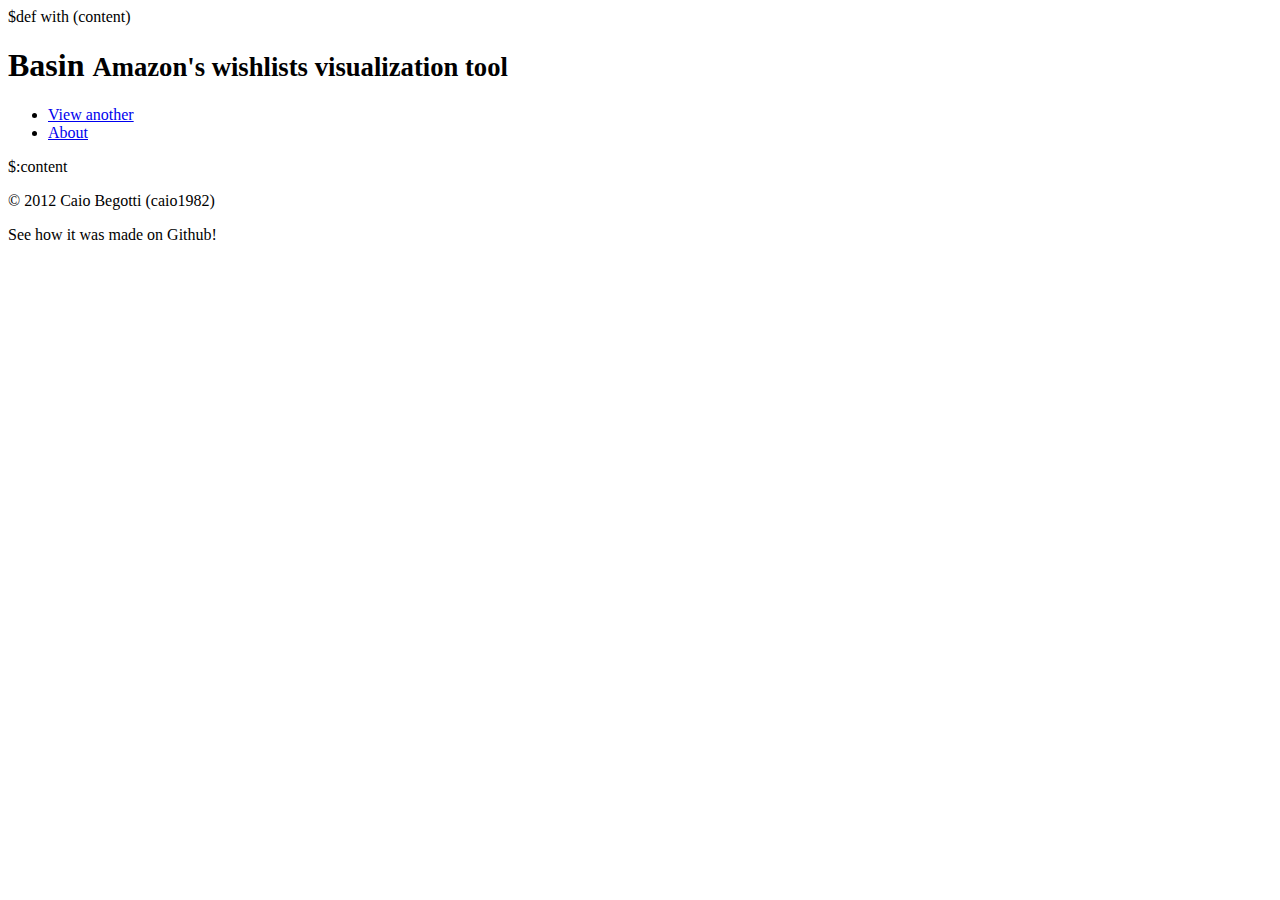
==== templates/index.html @ b3a435af "changing font types" ====
$def with (content)
<!DOCTYPE HTML>
<html lang="en">
  
  <head>
    <link href='http://fonts.googleapis.com/css?family=Caesar+Dressing' rel='stylesheet' type='text/css'>
    <link href='http://fonts.googleapis.com/css?family=Quando&subset=latin,latin-ext' rel='stylesheet' type='text/css'>

    <link href="static/bootstrap.css" media="screen" rel="stylesheet" type="text/css" />
    <link href="static/bootstrap-responsive.css" media="screen" rel="stylesheet" type="text/css" />
    <link href="static/bootstrap-style.css" media="screen" rel="stylesheet" type="text/css" />
    <link href="static/fontawesome.css" media="screen" rel="stylesheet" type="text/css" />
    <link href="static/famfamfam-flags.css" media="screen" rel="stylesheet" type="text/css" />
    <link href="static/bootstrap-override.css" media="screen" rel="stylesheet" type="text/css" />

    <script src="static/jquery-latest.min.js"></script>
    <script src="static/bootstrap-button.js"></script>

    <title>Search</title>
    <link rel="shortcut icon" href="static/favicon.png" type="image/png" />

    <meta charset="utf-8" />
    <meta name="description" content="Your Amazon wishlists with a twist, easy to read and check its cash value." />
    <meta name="keywords" content="Amazon, Wishlist, Books, Shopping, Cart, List, Wishes" />
    <meta name="author" content="Caio Begotti <caio1982>" />
    <meta name="viewport" content="width=device-width,user-scalable=no" />  
    <meta name="apple-mobile-web-app-status-bar-style" content="black" />
    <meta name="apple-mobile-web-app-capable" content="yes" />
  </head>
  
  <body>
    <div class="container-fluid container-fluid-1">
      <div class="well">
        <div class="page-header">
          <h1>Basin <small>Amazon's wishlists visualization tool</small> 
          </h1>
        </div>
        <div class="navbar">
          <div class="navbar-inner">
            <a class="brand" href="http://basin.ueberalles.net"><i class="icon-home"></i></a>
            <ul class="nav">
              <li class="divider active"><a href="/" class="a-1">View another<br></a>
              </li>
              <li class="divider"><a href="about" class="a-1">About</a>
              </li>
            </ul>
          </div>
        </div>
      </div>
    </div>
    <div class="container basin-content">
      $:content
    </div>
    <div class="container-fluid">
      <p class="p-1">© 2012 Caio Begotti (caio1982)</p>
      <p class="p-1">See how it was made on Github!</p>
    </div>
  </body>

</html>
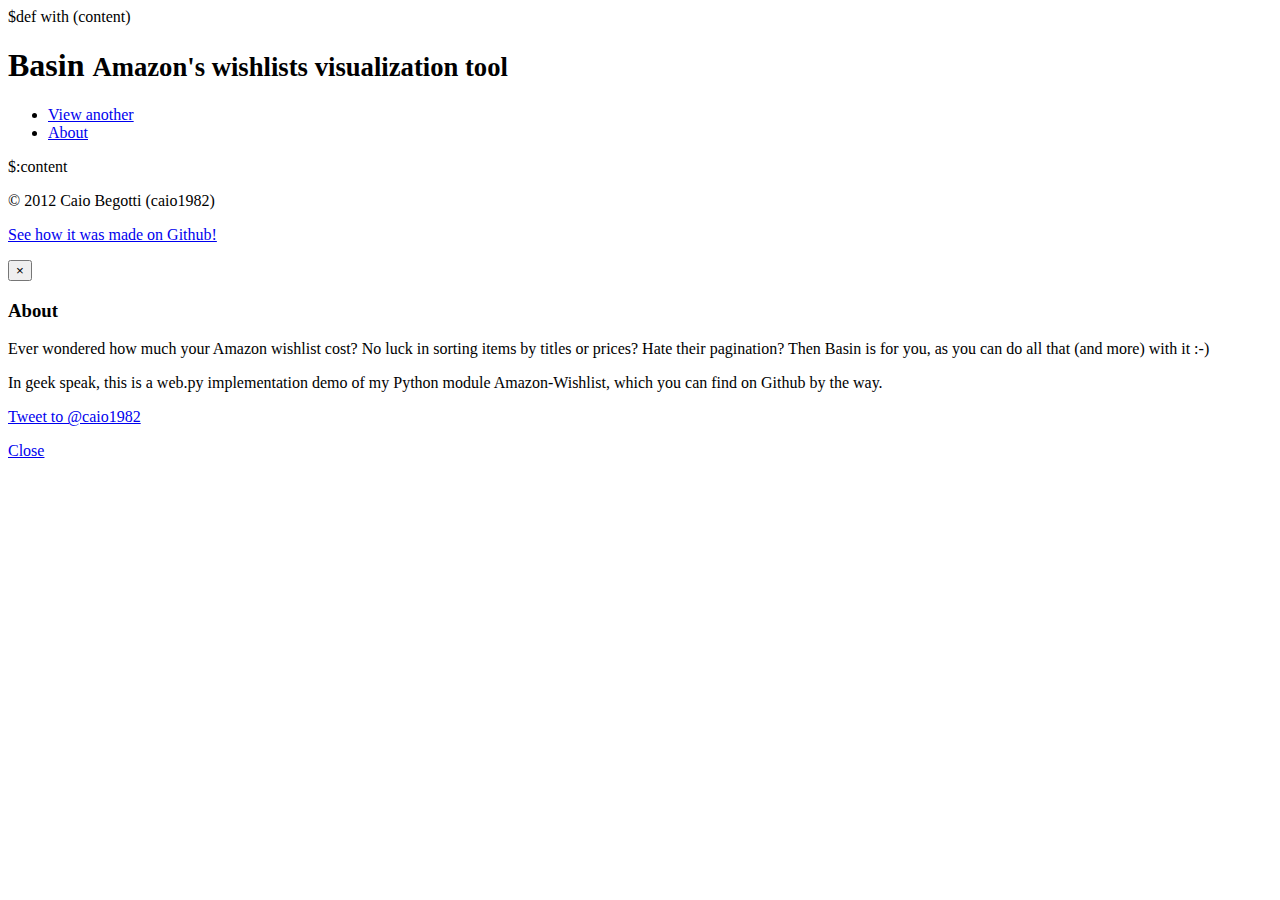
==== commit cba304f2: "@artmello was right" ====
--- a/templates/index.html
+++ b/templates/index.html
@@ -15,6 +15,7 @@
 
     <script src="static/jquery-latest.min.js"></script>
     <script src="static/bootstrap-button.js"></script>
+    <script src="static/bootstrap-modal.js"></script>
 
     <title>Search</title>
     <link rel="shortcut icon" href="static/favicon.png" type="image/png" />
@@ -29,11 +30,11 @@
   </head>
   
   <body>
+
     <div class="container-fluid container-fluid-1">
       <div class="well">
         <div class="page-header">
-          <h1>Basin <small>Amazon's wishlists visualization tool</small> 
-          </h1>
+          <h1>Basin <small>Amazon's wishlists visualization tool</small></h1>
         </div>
         <div class="navbar">
           <div class="navbar-inner">
@@ -41,20 +42,38 @@
             <ul class="nav">
               <li class="divider active"><a href="/" class="a-1">View another<br></a>
               </li>
-              <li class="divider"><a href="about" class="a-1">About</a>
+              <li class="divider"><a href="#about-modal" data-toggle="modal" class="a-1">About</a>
               </li>
             </ul>
           </div>
         </div>
       </div>
     </div>
+
     <div class="container basin-content">
       $:content
     </div>
+
     <div class="container-fluid">
       <p class="p-1">© 2012 Caio Begotti (caio1982)</p>
-      <p class="p-1">See how it was made on Github!</p>
+      <p class="p-1"><a href="https://github.com/caio1982/Amazon-Basin">See how it was made on Github!</a></p>
     </div>
+
+  <div class="modal hide fade" id="about-modal">
+    <div class="modal-header">
+      <button type="button" class="close" data-dismiss="modal" aria-hidden="true">&times;</button>
+      <h3>About</h3>
+    </div>
+    <div class="modal-body">
+      <p>Ever wondered how much your Amazon wishlist cost? No luck in sorting items by titles or prices? Hate their pagination? Then Basin is for you, as you can do all that (and more) with it :-)</p>
+      <p>In geek speak, this is a web.py implementation demo of my Python module Amazon-Wishlist, which you can find on Github by the way.</p>
+      <p class="pull-right"><a href="https://twitter.com/intent/tweet?screen_name=caio1982" class="twitter-mention-button" data-size="large" data-related="caio1982" data-dnt="true">Tweet to @caio1982</a><script>!function(d,s,id){var js,fjs=d.getElementsByTagName(s)[0];if(!d.getElementById(id)){js=d.createElement(s);js.id=id;js.src="//platform.twitter.com/widgets.js";fjs.parentNode.insertBefore(js,fjs);}}(document,"script","twitter-wjs");</script></p>
+    </div>
+    <div class="modal-footer">
+      <a href="#" class="btn" data-dismiss="modal">Close</a>
+    </div>
+  </div>
+
   </body>
 
 </html>
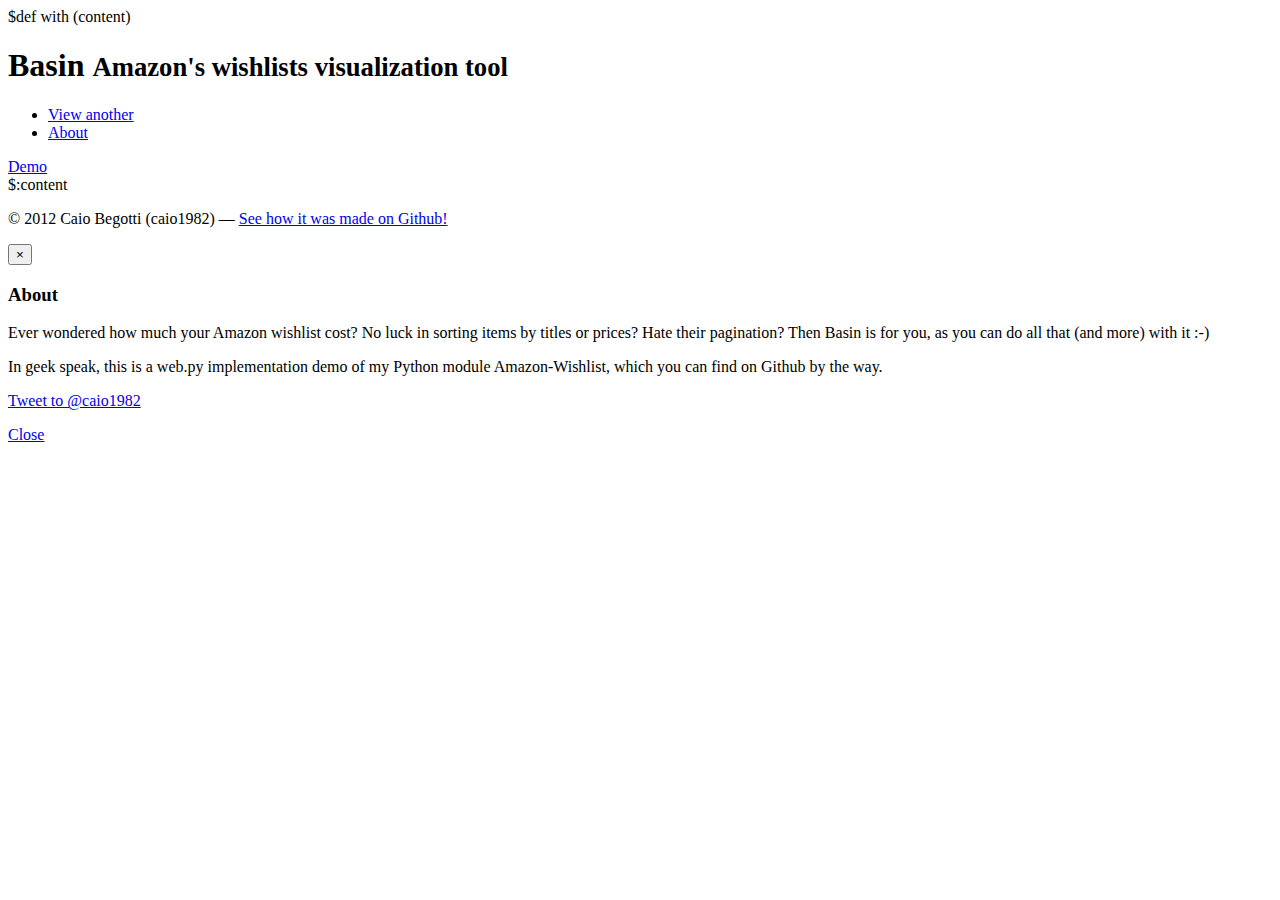
==== commit c3b1bf93: "puts a fork-me-on-github-like ribbon stating this is a demo site plus fix the footer at the bottom o" ====
--- a/templates/index.html
+++ b/templates/index.html
@@ -12,6 +12,11 @@
     <link href="static/fontawesome.css" media="screen" rel="stylesheet" type="text/css" />
     <link href="static/famfamfam-flags.css" media="screen" rel="stylesheet" type="text/css" />
     <link href="static/bootstrap-override.css" media="screen" rel="stylesheet" type="text/css" />
+
+    <link rel="stylesheet" href="static/gh-fork-ribbon.css" />
+    <!--[if IE]>
+        <link rel="stylesheet" href="static/gh-fork-ribbon.ie.css" />
+    <![endif]-->
 
     <script src="static/jquery-latest.min.js"></script>
     <script src="static/bootstrap-button.js"></script>
@@ -50,28 +55,33 @@
       </div>
     </div>
 
-    <div class="container basin-content">
+    <div class="github-fork-ribbon-wrapper right">
+        <div class="github-fork-ribbon">
+            <a href="#">Demo</a>
+        </div>
+    </div>
+
+    <div class="container basin-content" role="main">
       $:content
     </div>
 
-    <div class="container-fluid">
-      <p class="p-1">© 2012 Caio Begotti (caio1982)</p>
-      <p class="p-1"><a href="https://github.com/caio1982/Amazon-Basin">See how it was made on Github!</a></p>
+    <div class="container-fluid basin-footer">
+      <p class="p-1">© 2012 Caio Begotti (caio1982) — <a href="https://github.com/caio1982/Amazon-Basin">See how it was made on Github!</a></p>
     </div>
 
-  <div class="modal hide fade" id="about-modal">
-    <div class="modal-header">
-      <button type="button" class="close" data-dismiss="modal" aria-hidden="true">&times;</button>
-      <h3>About</h3>
-    </div>
-    <div class="modal-body">
-      <p>Ever wondered how much your Amazon wishlist cost? No luck in sorting items by titles or prices? Hate their pagination? Then Basin is for you, as you can do all that (and more) with it :-)</p>
-      <p>In geek speak, this is a web.py implementation demo of my Python module Amazon-Wishlist, which you can find on Github by the way.</p>
-      <p class="pull-right"><a href="https://twitter.com/intent/tweet?screen_name=caio1982" class="twitter-mention-button" data-size="large" data-related="caio1982" data-dnt="true">Tweet to @caio1982</a><script>!function(d,s,id){var js,fjs=d.getElementsByTagName(s)[0];if(!d.getElementById(id)){js=d.createElement(s);js.id=id;js.src="//platform.twitter.com/widgets.js";fjs.parentNode.insertBefore(js,fjs);}}(document,"script","twitter-wjs");</script></p>
-    </div>
-    <div class="modal-footer">
-      <a href="#" class="btn" data-dismiss="modal">Close</a>
-    </div>
+    <div class="modal hide fade" id="about-modal">
+      <div class="modal-header">
+        <button type="button" class="close" data-dismiss="modal" aria-hidden="true">&times;</button>
+        <h3>About</h3>
+      </div>
+      <div class="modal-body">
+        <p>Ever wondered how much your Amazon wishlist cost? No luck in sorting items by titles or prices? Hate their pagination? Then Basin is for you, as you can do all that (and more) with it :-)</p>
+        <p>In geek speak, this is a web.py implementation demo of my Python module Amazon-Wishlist, which you can find on Github by the way.</p>
+        <p class="pull-right"><a href="https://twitter.com/intent/tweet?screen_name=caio1982" class="twitter-mention-button" data-size="large" data-related="caio1982" data-dnt="true">Tweet to @caio1982</a><script>!function(d,s,id){var js,fjs=d.getElementsByTagName(s)[0];if(!d.getElementById(id)){js=d.createElement(s);js.id=id;js.src="//platform.twitter.com/widgets.js";fjs.parentNode.insertBefore(js,fjs);}}(document,"script","twitter-wjs");</script></p>
+      </div>
+      <div class="modal-footer">
+        <a href="#" class="btn" data-dismiss="modal">Close</a>
+      </div>
   </div>
 
   </body>
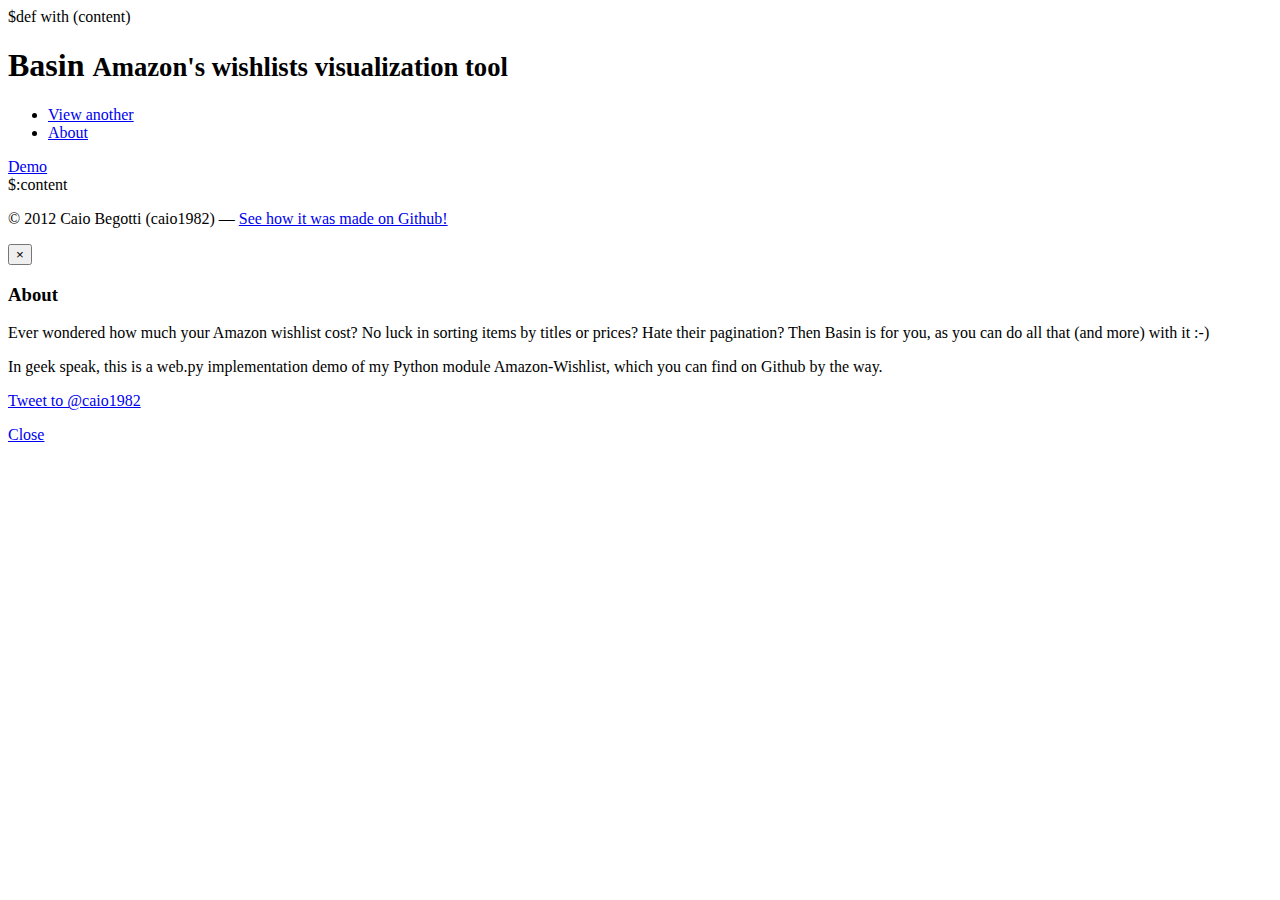
==== commit f53a054b: "formats the whole listing table, but not with much details yet" ====
--- a/templates/index.html
+++ b/templates/index.html
@@ -4,7 +4,8 @@
   
   <head>
     <link href='http://fonts.googleapis.com/css?family=Caesar+Dressing' rel='stylesheet' type='text/css'>
-    <link href='http://fonts.googleapis.com/css?family=Quando&subset=latin,latin-ext' rel='stylesheet' type='text/css'>
+    <link href='http://fonts.googleapis.com/css?family=Quando' rel='stylesheet' type='text/css'>
+    <link href='http://fonts.googleapis.com/css?family=Vibur' rel='stylesheet' type='text/css'>
 
     <link href="static/bootstrap.css" media="screen" rel="stylesheet" type="text/css" />
     <link href="static/bootstrap-responsive.css" media="screen" rel="stylesheet" type="text/css" />
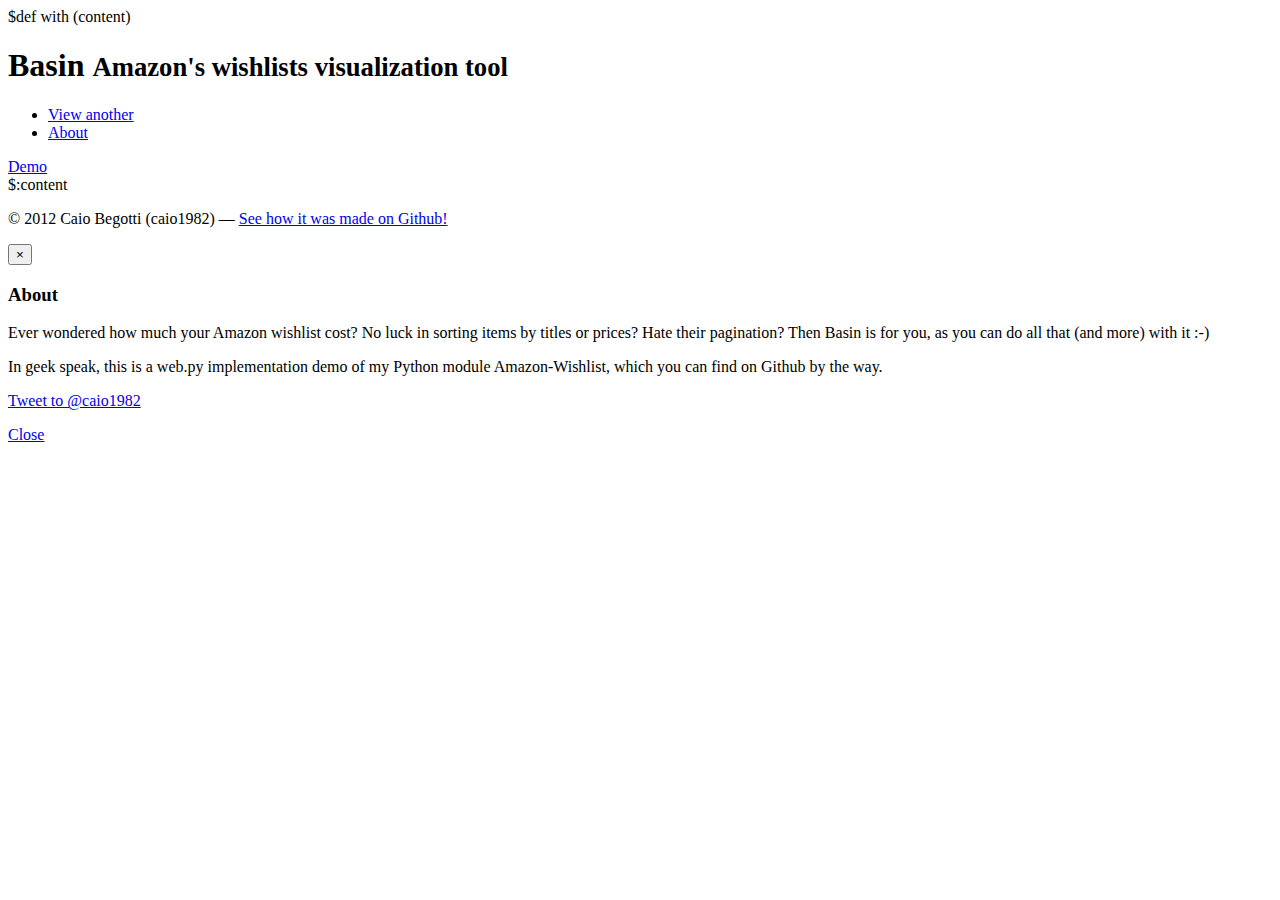
==== commit 70fbe2b0: "i have given up on trying to make this work, but it's going to be commited nonetheless as i may get " ====
--- a/templates/index.html
+++ b/templates/index.html
@@ -3,31 +3,49 @@
 <html lang="en">
   
   <head>
+    <!-- headers -->
     <link href='http://fonts.googleapis.com/css?family=Caesar+Dressing' rel='stylesheet' type='text/css'>
+
+    <!-- body font face -->
     <link href='http://fonts.googleapis.com/css?family=Quando' rel='stylesheet' type='text/css'>
+
+    <!-- price tags -->
     <link href='http://fonts.googleapis.com/css?family=Vibur' rel='stylesheet' type='text/css'>
 
+    <!-- bootstrap styles -->
     <link href="static/bootstrap.css" media="screen" rel="stylesheet" type="text/css" />
     <link href="static/bootstrap-responsive.css" media="screen" rel="stylesheet" type="text/css" />
     <link href="static/bootstrap-style.css" media="screen" rel="stylesheet" type="text/css" />
     <link href="static/fontawesome.css" media="screen" rel="stylesheet" type="text/css" />
+
+    <!-- for the amazon store buttons -->
     <link href="static/famfamfam-flags.css" media="screen" rel="stylesheet" type="text/css" />
+
+    <!-- basin's customizations -->
     <link href="static/bootstrap-override.css" media="screen" rel="stylesheet" type="text/css" />
 
+    <!-- the corner ribbon github-like -->
     <link rel="stylesheet" href="static/gh-fork-ribbon.css" />
     <!--[if IE]>
         <link rel="stylesheet" href="static/gh-fork-ribbon.ie.css" />
     <![endif]-->
 
+    <!-- jquery plugins -->
     <script src="static/jquery-latest.min.js"></script>
+    <script src="static/jquery.tinysort.min.js"></script>
+    <script src="static/tinysort.js"></script>
+    <script src="static/jquery.liveFilter.js"></script>
+    <script src="static/liveFilter.js"></script>
+    <script src="static/hide-unavailables.js"></script>
+    
+    <!-- bootstrap plugins -->
     <script src="static/bootstrap-button.js"></script>
     <script src="static/bootstrap-modal.js"></script>
 
-    <title>Search</title>
+    <title>Basin — Amazon's wishlists with a twist, now easy to read, sort and check its total price</title>
     <link rel="shortcut icon" href="static/favicon.png" type="image/png" />
 
     <meta charset="utf-8" />
-    <meta name="description" content="Your Amazon wishlists with a twist, easy to read and check its cash value." />
     <meta name="keywords" content="Amazon, Wishlist, Books, Shopping, Cart, List, Wishes" />
     <meta name="author" content="Caio Begotti <caio1982>" />
     <meta name="viewport" content="width=device-width,user-scalable=no" />  
